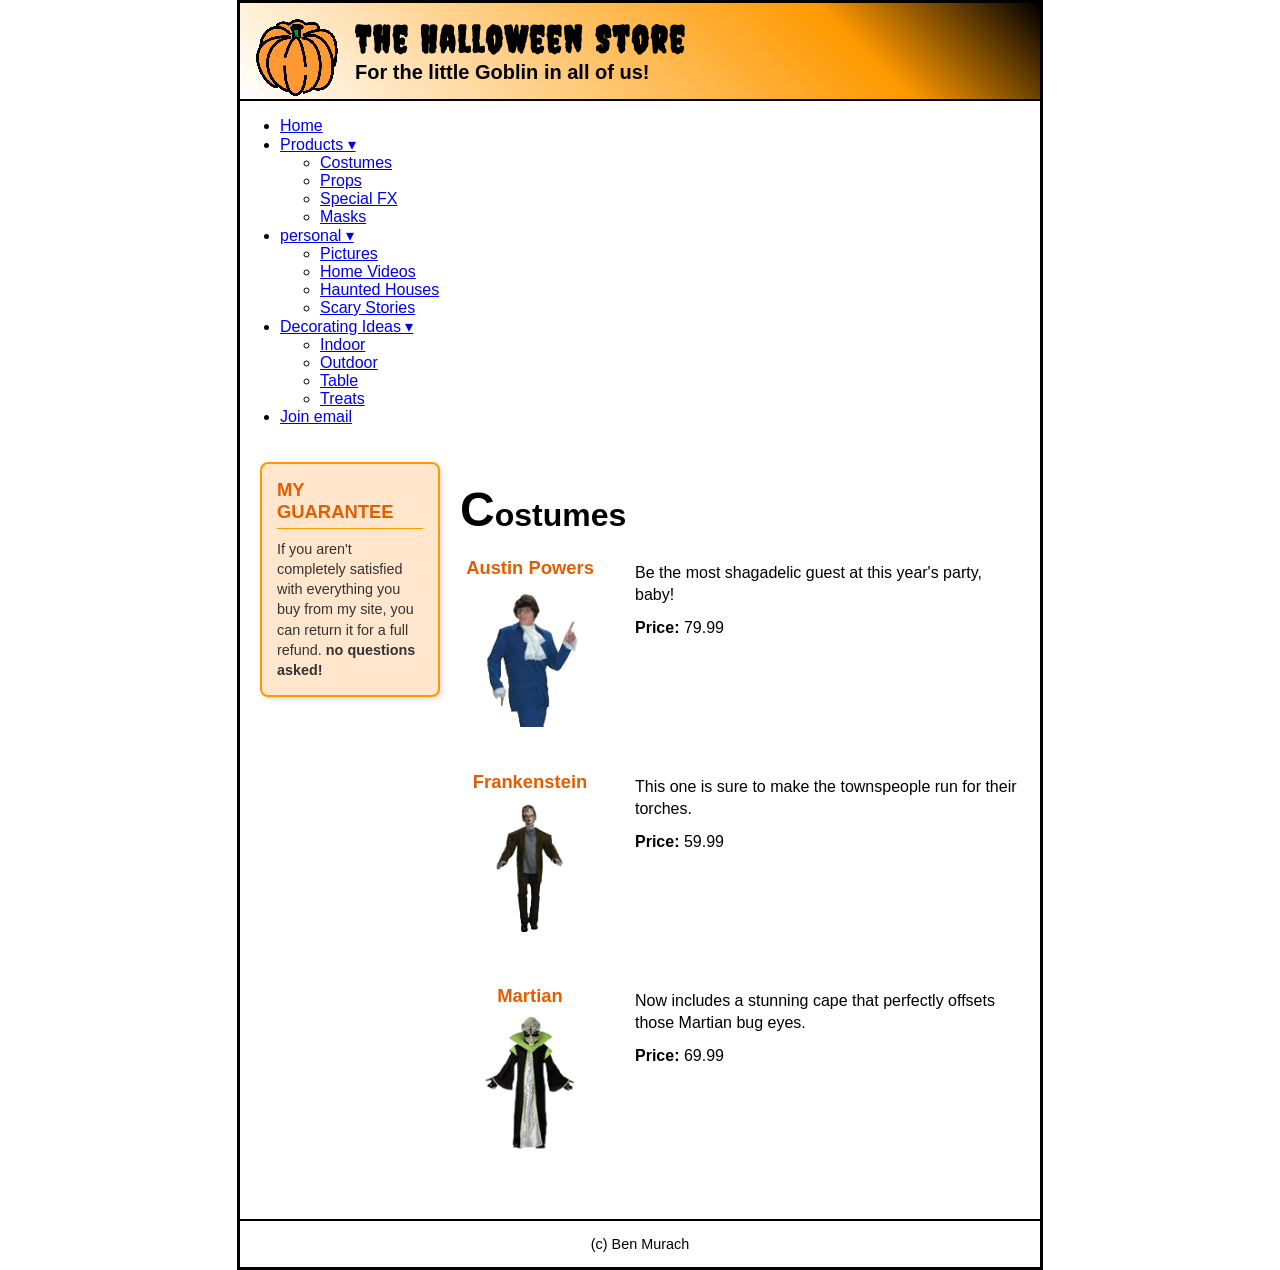
==== index.html @ 13283fae "saved" ====
<!doctype html>

<html lang="en">
  <head>
    <meta charset="UTF-8" />
    <meta name="viewport" content="width=device-width, initial-scale=1.0" />
    <title>The Halloween Store - Costumes</title>
    <link rel="preconnect" href="https://fonts.googleapis.com" />
    <link rel="preconnect" href="https://.gstatic.com" crossorigin />
    <link href="https://fonts.googleapis.com/css2?family=Creepster&display=swap" rel="stylesheet" />
    <link rel="stylesheet" href="../../styles/main.css" />
    <link rel="stylesheet" href="../../styles/menu.css" />
    <link rel="stylesheet" href="../../styles/pages.css" />
  </head>

  <body>
    <header>
      <img src="../../images/pumpkin.gif" alt="pumpkin logo" id="logo" />
      <h1>The Halloween Store</h1>
      <h2>For the little Goblin in all of us!</h2>
    </header>

    <nav class="navbar">
      <ul class="menu">
        <li><a href="../../index.html">Home</a></li>
        <li>
          <a class="current" href="../index.html">Products &#9662;</a>
          <ul class="submenu">
            <li><a class="current" href="index.html">Costumes</a></li>
            <li><a href="../props/index.html">Props</a></li>
            <li><a href="../special/index.html">Special FX</a></li>
            <li><a href="../masks/index.html">Masks</a></li>
          </ul>
        </li>
        <li>
          <a href="../../Personal/index.html">personal &#9662;</a>
          <ul class="submenu">
            <li><a href="../../personal/pictures.html">Pictures</a></li>
            <li><a href="../../personal/videos.html">Home Videos</a></li>
            <li><a href="../../personal/haunted.html">Haunted Houses</a></li>
            <li><a href="../../personal/stories.html">Scary Stories</a></li>
          </ul>
        </li>
        <li>
          <a href="../../Decorations/index.html">Decorating Ideas &#9662;</a>
          <ul class="submenu">
            <li><a href="../../decorations/indoor.html">Indoor</a></li>
            <li><a href="../../decorations/outdoor.html">Outdoor</a></li>
            <li><a href="../../decorations/table.html">Table</a></li>
            <li><a href="../../decorations/treats.html">Treats</a></li>
          </ul>
        </li>
        <li><a href="../../email/index.html">Join email</a></li>
      </ul>
    </nav>

    <main>
      <aside>
        <div class="guarantee">
          <h3>My guarantee</h3>
          <p>If you aren't completely satisfied with everything you buy from my site, you can return it for a full refund. <strong>no questions asked!</strong></p>
        </div>
      </aside>

      <!--main product section -->
      <section>
        <h1><span class="large_letter">C</span>ostumes</h1>

        <ul id="product_catalog">
          <!-- product 1: Austin Powers -->
          <li>
            <figure class="costume_thumb">
              <a href="austin.html">
                <figcaption>Austin Powers</figcaption>
                <img src="../../images/products/powers1.png" alt="Austin Powers Costume" />
              </a>
            </figure>
            <div class="costume_description">
              <p>Be the most shagadelic guest at this year's party, baby!</p>
              <p><strong>Price:</strong> 79.99</p>
            </div>
          </li>

          <!-- Product 2: Frankenstein -->
          <li>
            <figure class="costume_thumb">
              <a href="frankenstein.html">
                <figcaption>Frankenstein</figcaption>
                <img src="../../images/products/frank1.png" alt="Frankenstein Costume" />
              </a>
            </figure>
            <div class="costume_description">
              <p>This one is sure to make the townspeople run for their torches.</p>
              <p><strong>Price:</strong> 59.99</p>
            </div>
          </li>

          <!-- Product 3: Martian-->
          <li>
            <figure class="costume_thumb">
              <a href="martian.html">
                <figcaption>Martian</figcaption>
                <img src="../../images/products/martian1.png" alt="Martian Costume" />
              </a>
            </figure>
            <div class="costume_description">
              <p>Now includes a stunning cape that perfectly offsets those Martian bug eyes.</p>
              <p><strong>Price:</strong> 69.99</p>
            </div>
          </li>
        </ul>
      </section>
    </main>

    <footer>
      <p>(c) Ben Murach</p>
    </footer>
  </body>
</html>
---- styles/main.css ----
html {
    background-color: white;
}
body {
     font-family: sans-serif;
     background-color: white;
     padding: 0;
     border: 3px solid black;
     width: 800px;
     margin: 0 auto;
}


h1, h2, h3, p {
    margin: 0;
    padding: 0;
}

/* Header section */ 
header {
   padding: 15px;
   background-image: linear-gradient(45deg, white 0%, #ff9900 75%, black 100%);
   border-bottom: 2px solid black;
}
header img {
    float: left;
   margin-right: 15px;
}
/* Apply creepster font to the first heading in the header */
header h1 {
           font-family: 'Creepster', cursive, sans-serif;
           font-size: 230%;
           letter-spacing: 2px;
          margin: 0;
}

header h2 {
           font-size: 125%;
           margin: 0;
}

/* Horizontal navigation Bar */
#nav_menu ul {
    list-style-type: none;
    margin: 0;
    padding: 0;
    position: relative;
}

#nav_menu > ul {
    display: flex;
    justify-content: space-around;
    background-color: #000000;
}

#nav_menu ul li {
    position: relative;
}

#nav_menu ul li a {
    display: block;
    color: white;
    text-align: center;
    padding: 10px 15px;
    text-decoration: none;
    font-weight: bold;
}

#nav_menu a.current {
    color: #ff9900;
}

/* dropdown sub-menu style */
#nav_menu ul ul {
    display: none;
    position: absolute;
    top: 100%;
    left: 0;
    background-color: #000000;
    min-width: 160px;
    z-index: 100;
}

#nav_menu ul li:hover > ul {
    display: block;
}

#nav_menu ul ul li {
    width: 100%;
}

#nav_menu ul ul li a {
    padding: 10px 15px;
    text-align: left;
}

#nav_menu ul ul li a:hover {
    background-color: #333333;
}
    
/* main content headings */
section h1 {
    font-size: 2em;
    margin: 20px 0;
}

/* Big initial letter style for the h1 page heading */
.large_letter {
    font-size: 150%;
}

/* product catalog list layout */
#product_catalog {
    list-style-type: none;
    margin: 0;
    padding: 0;
}

#product_catalog li {
   overflow: hidden;
   margin-bottom: 30px;
   padding-bottom: 10px;
}


/* Figure laypout floating to the left of the item text description */
.costume_thumb {
    float: left;
    width: 140px;
    margin: 0 25px 0 0;
    padding: 0;
    text-align: center;
}

.costume_thumb a {
    text-decoration: none;
    display: block;
}

/* figcaption text color (pure orange mixed with 10% black) */
.costume_thumb figcaption {
    font-weight: bold;
    font-size: 1.15em;
    margin-bottom: 8px;
    color: #e65c00;
}

.costume_thumb img {
    max-width: 100%;
    height: auto;
    display: inline-block;
}

/* Description and prices container alignment */
.costume_description {
    overflow: hidden;
    padding-top: 5px;
}

.costume_description p {
    margin: 0 0 10px 10px;
    line-height: 1.4;
}

/* sidebar aside layout elements */
aside {
    float: left;
    width: 180px;
    padding: 20px 0 20px 20px;
}

.guarantee {
    background-color: #ffe6cc;
    border: 2px solid #ff9900;
    border-radius: 8px;
    padding: 15px;
    margin-bottom: 20px;
    box-shadow: 2px 2px 5px rgba(0, 0, 0, 0.15);
}

.guarantee h3 {
    color: #e65c00;
    font-size: 1.15em;
    font-weight: bold;
    text-transform: uppercase;
    margin-bottom: 10px;
    border-bottom: 1px solid #ff9900;
    padding-bottom: 5px;
}

.guarantee p {
    font-size: 0.9em;
    line-height: 1.4;
    color: #333333;
}

/* float correction layout properties for parent containers elements */
main {
    clear: both;
    overflow: hidden;
}

section {
    float: right;
    width: 560px;
    padding: 20px;
}

/*footer section */
footer {
    clear: both;
    padding: 15px 25px;
    background-image: 45 deg, black 0%, #ff9900 25% white 100%;
    border-top: 2px solid black;
    text-align: center;
    font-size: 90%;
}
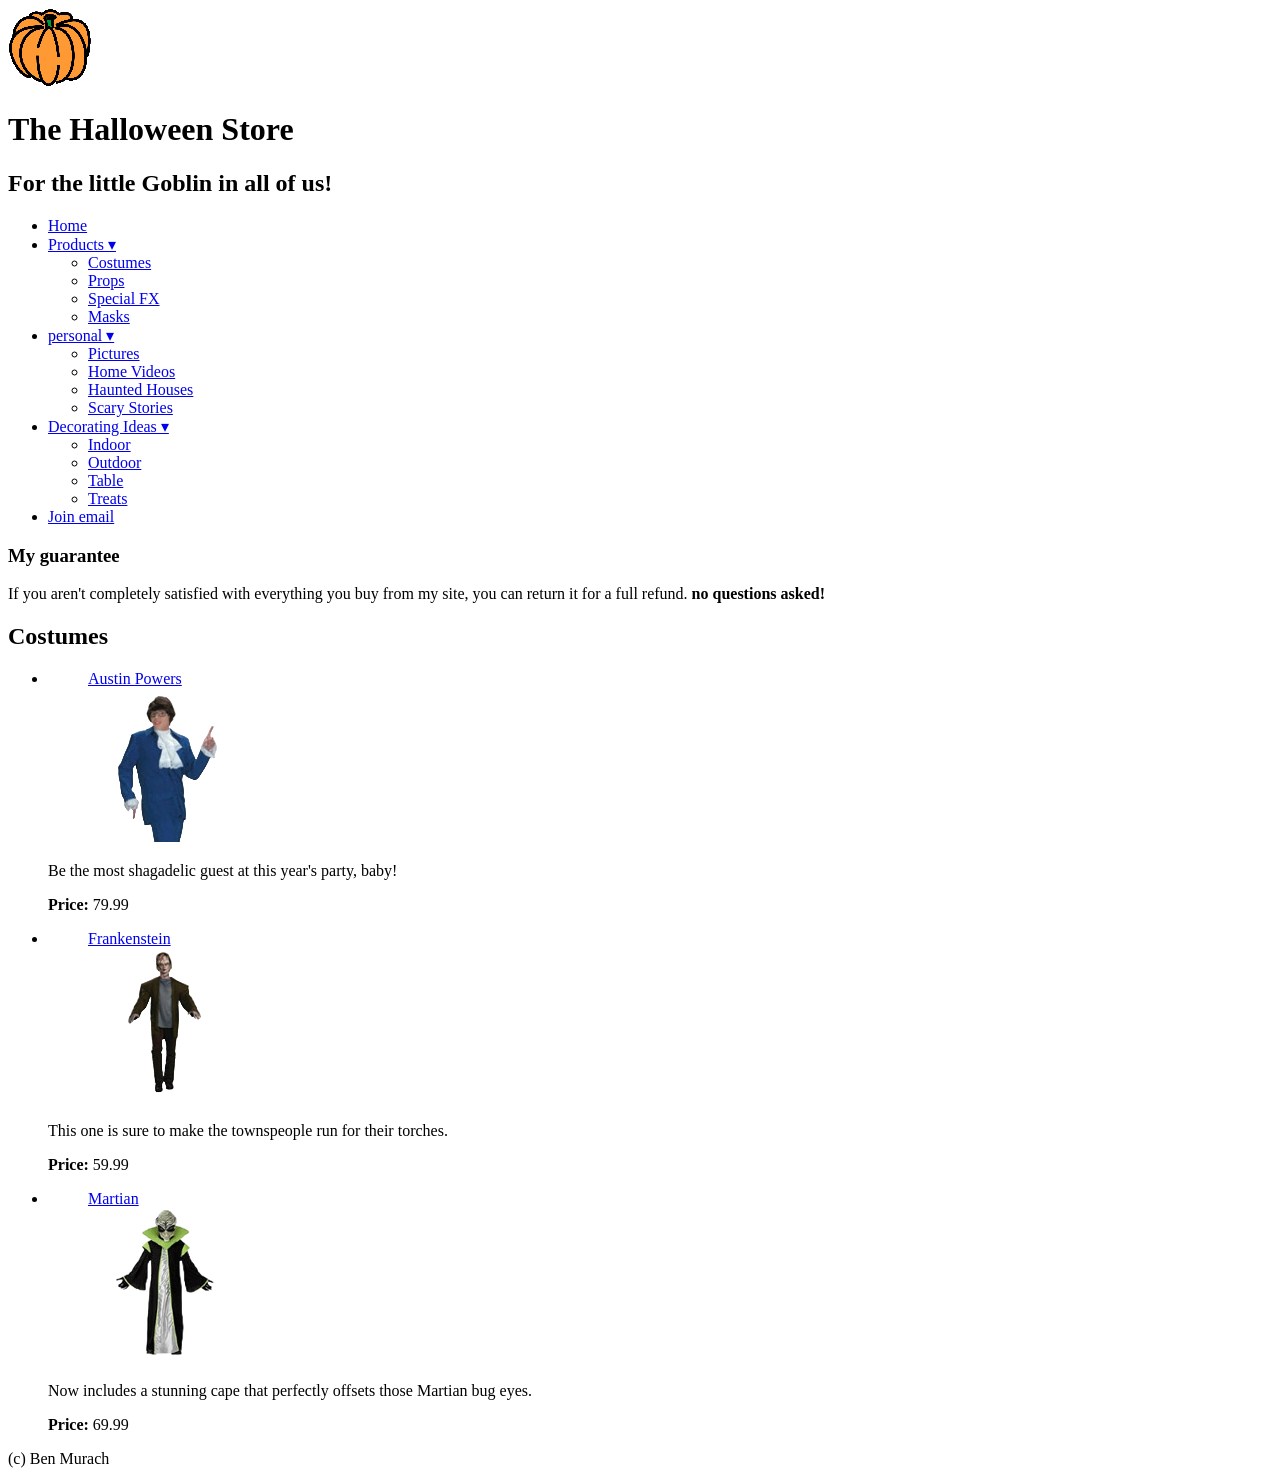
==== commit 3b20ec69: "updates" ====
--- a/index.html
+++ b/index.html
@@ -8,14 +8,14 @@
     <link rel="preconnect" href="https://fonts.googleapis.com" />
     <link rel="preconnect" href="https://.gstatic.com" crossorigin />
     <link href="https://fonts.googleapis.com/css2?family=Creepster&display=swap" rel="stylesheet" />
-    <link rel="stylesheet" href="../../styles/main.css" />
+    <link rel="stylesheet" href="../..styles/main.css" />
     <link rel="stylesheet" href="../../styles/menu.css" />
     <link rel="stylesheet" href="../../styles/pages.css" />
   </head>
 
   <body>
     <header>
-      <img src="../../images/pumpkin.gif" alt="pumpkin logo" id="logo" />
+      <img src="../images/pumpkin.gif" alt="pumpkin logo" id="logo" />
       <h1>The Halloween Store</h1>
       <h2>For the little Goblin in all of us!</h2>
     </header>
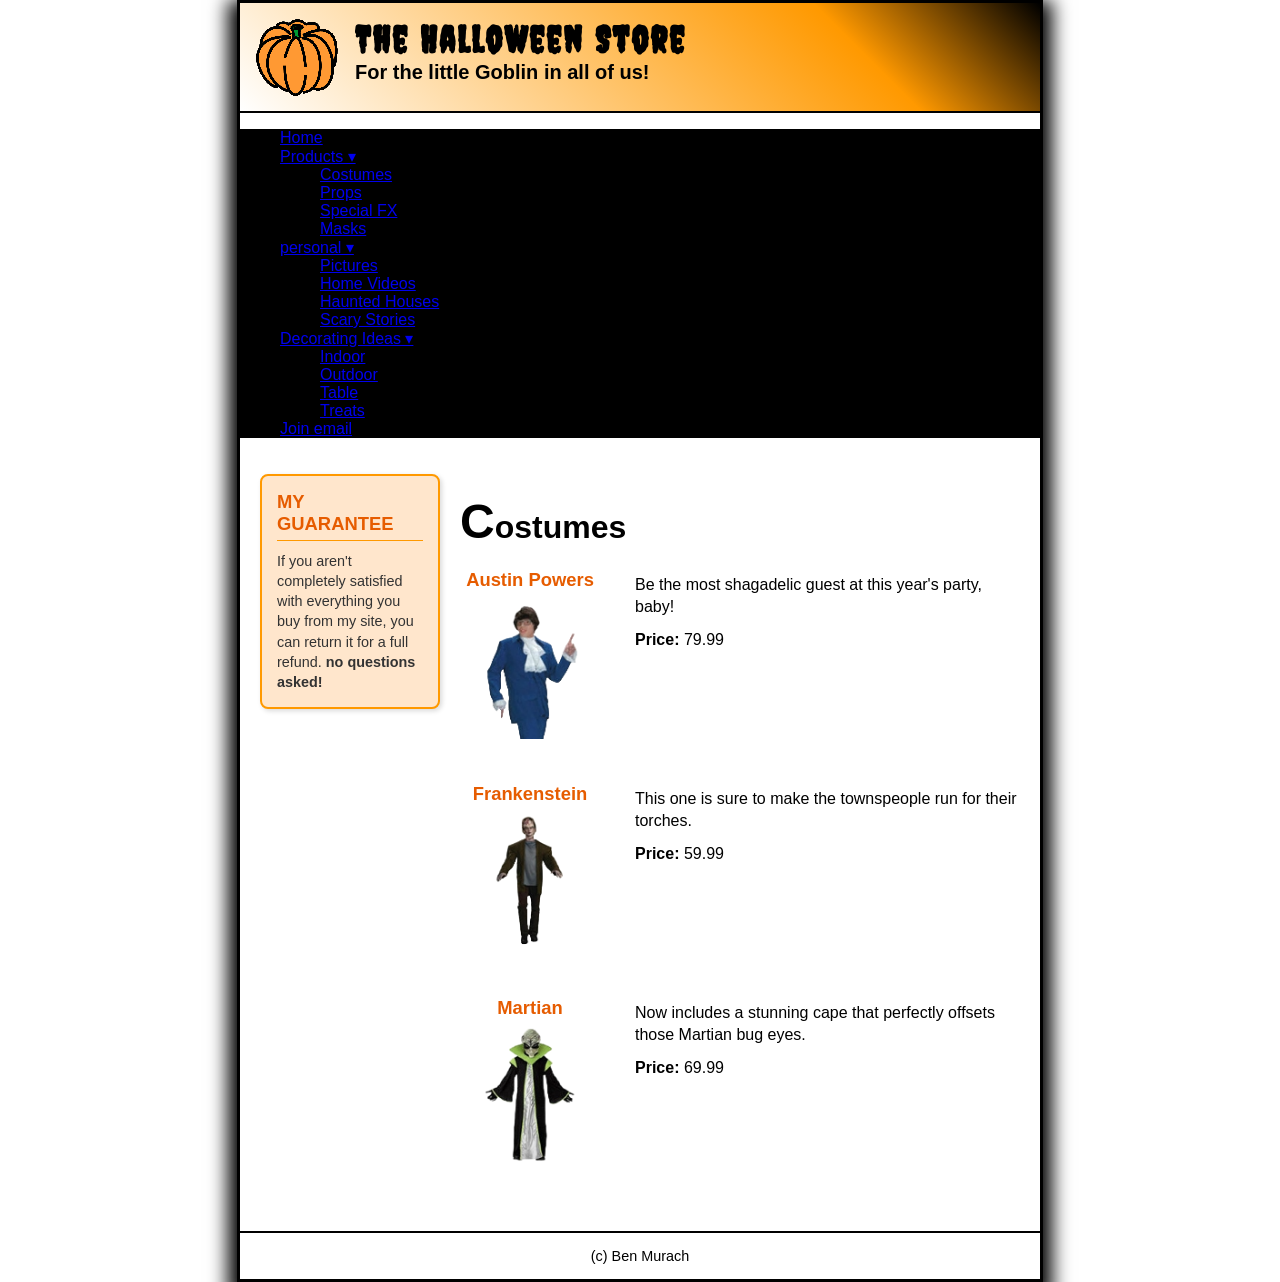
==== commit 15f0c5bd: "saved" ====
--- a/index.html
+++ b/index.html
@@ -8,21 +8,21 @@
     <link rel="preconnect" href="https://fonts.googleapis.com" />
     <link rel="preconnect" href="https://.gstatic.com" crossorigin />
     <link href="https://fonts.googleapis.com/css2?family=Creepster&display=swap" rel="stylesheet" />
-    <link rel="stylesheet" href="../..styles/main.css" />
-    <link rel="stylesheet" href="../../styles/menu.css" />
-    <link rel="stylesheet" href="../../styles/pages.css" />
+    <link rel="stylesheet" href="styles/main.css" />
+    <link rel="stylesheet" href="styles/menu.css" />
+    <link rel="stylesheet" href="styles/pages.css" />
   </head>
 
   <body>
     <header>
-      <img src="../images/pumpkin.gif" alt="pumpkin logo" id="logo" />
-      <h1>The Halloween Store</h1>
-      <h2>For the little Goblin in all of us!</h2>
+      <img src="images/pumpkin.gif" alt="pumpkin logo" />
+      <h2>The Halloween Store</h2>
+      <h3>For the little Goblin in all of us!</h3>
     </header>
 
     <nav class="navbar">
       <ul class="menu">
-        <li><a href="../../index.html">Home</a></li>
+        <li><a href="index.html">Home</a></li>
         <li>
           <a class="current" href="../index.html">Products &#9662;</a>
           <ul class="submenu">
--- a/styles/main.css
+++ b/styles/main.css
@@ -0,0 +1,225 @@
+html {
+    background-color: white;
+}
+body {
+     font-family: Verdana, Arial, Helvetica, sans-serif;
+     box-shadow: 0 9px 18px 9px;
+     border: 3px solid black;
+     width: 800px;
+     margin: 0 auto;
+}
+
+
+h1, h2, h3, p {
+    margin: 0;
+    padding: 0;
+}
+
+/* Header section */ 
+header {
+   padding: 15px;
+   background-image: linear-gradient(45deg, white 0%, #ff9900 75%, black 100%);
+   border-bottom: 2px solid black;
+   overflow: auto;
+}
+
+header img {
+    float: left;
+   margin-right: 15px;
+}
+
+/* Apply creepster font to the first heading in the header */
+header h1, header h2 {
+           font-family: 'Creepster', cursive, sans-serif;
+           font-size: 230%;
+           letter-spacing: 2px;
+          margin: 0;
+}
+
+header h3 {
+           font-size: 125%;
+           margin: 0;
+}
+
+/* Horizontal navigation bar */
+nav {
+    background-color: black;
+}
+
+#nav_menu ul {
+    list-style-type: none;
+    margin: 0;
+    padding: 0;
+   display: flex;
+   justify-content: space-around;
+}
+
+#nav > ul > li {
+    position: relative;
+}
+
+#nav_menu ul li a {
+    display: block;
+    color: white;
+    padding: 12px 20px;
+    text-decoration: none;
+    font-weight: bold;
+}
+
+#nav_menu a.current {
+    color: #ff9900;
+}
+
+/* dropdown sub-menu style */
+#nav_menu ul ul {
+    display: none;
+    position: absolute;
+    top: 100%;
+    left: 0;
+    background-color: #000000;
+    min-width: 160px;
+    z-index: 100;
+}
+
+#nav_menu ul li:hover > ul {
+    display: block;
+}
+
+#nav_menu ul ul li {
+    width: 100%;
+}
+
+#nav_menu ul ul li a {
+    padding: 10px 15px;
+    text-align: left;
+}
+
+#nav_menu ul ul li a:hover {
+    background-color: #333333;
+}
+    
+/* main content headings */
+section h1 {
+    font-size: 2em;
+    margin: 20px 0;
+}
+
+/* Big initial letter style for the h1 page heading */
+.large_letter {
+    font-size: 150%;
+}
+
+/* product catalog list layout */
+#product_catalog {
+    list-style-type: none;
+    margin: 0;
+    padding: 0;
+}
+
+#product_catalog li {
+   overflow: hidden;
+   margin-bottom: 30px;
+   padding-bottom: 10px;
+}
+
+
+/* Figure laypout floating to the left of the item text description */
+.costume_thumb {
+    float: left;
+    width: 140px;
+    margin: 0 25px 0 0;
+    padding: 0;
+    text-align: center;
+}
+
+.costume_thumb a {
+    text-decoration: none;
+    display: block;
+}
+
+/* figcaption text color (pure orange mixed with 10% black) */
+.costume_thumb figcaption {
+    font-weight: bold;
+    font-size: 1.15em;
+    margin-bottom: 8px;
+    color: #e65c00;
+}
+
+.costume_thumb img {
+    max-width: 100%;
+    height: auto;
+    display: inline-block;
+}
+
+/* Description and prices container alignment */
+.costume_description {
+    overflow: hidden;
+    padding-top: 5px;
+}
+
+.costume_description p {
+    margin: 0 0 10px 10px;
+    line-height: 1.4;
+}
+
+/* sidebar aside layout elements */
+aside {
+    float: left;
+    width: 180px;
+    padding: 20px 0 20px 20px;
+}
+
+.guarantee {
+    background-color: #ffe6cc;
+    border: 2px solid #ff9900;
+    border-radius: 8px;
+    padding: 15px;
+    margin-bottom: 20px;
+    box-shadow: 2px 2px 5px rgba(0, 0, 0, 0.15);
+}
+
+.guarantee h3 {
+    color: #e65c00;
+    font-size: 1.15em;
+    font-weight: bold;
+    text-transform: uppercase;
+    margin-bottom: 10px;
+    border-bottom: 1px solid #ff9900;
+    padding-bottom: 5px;
+}
+
+.guarantee p {
+    font-size: 0.9em;
+    line-height: 1.4;
+    color: #333333;
+}
+
+/* float correction layout properties for parent containers elements */
+main {
+    clear: both;
+    overflow: hidden;
+}
+
+section {
+    float: right;
+    width: 560px;
+    padding: 20px;
+}
+
+/*footer section */
+footer {
+    clear: both;
+    padding: 15px 25px;
+    background-image: 45 deg, black 0%, #ff9900 25% white 100%;
+    border-top: 2px solid black;
+    text-align: center;
+    font-size: 90%;
+}
+
+
+
+
+
+
+
+
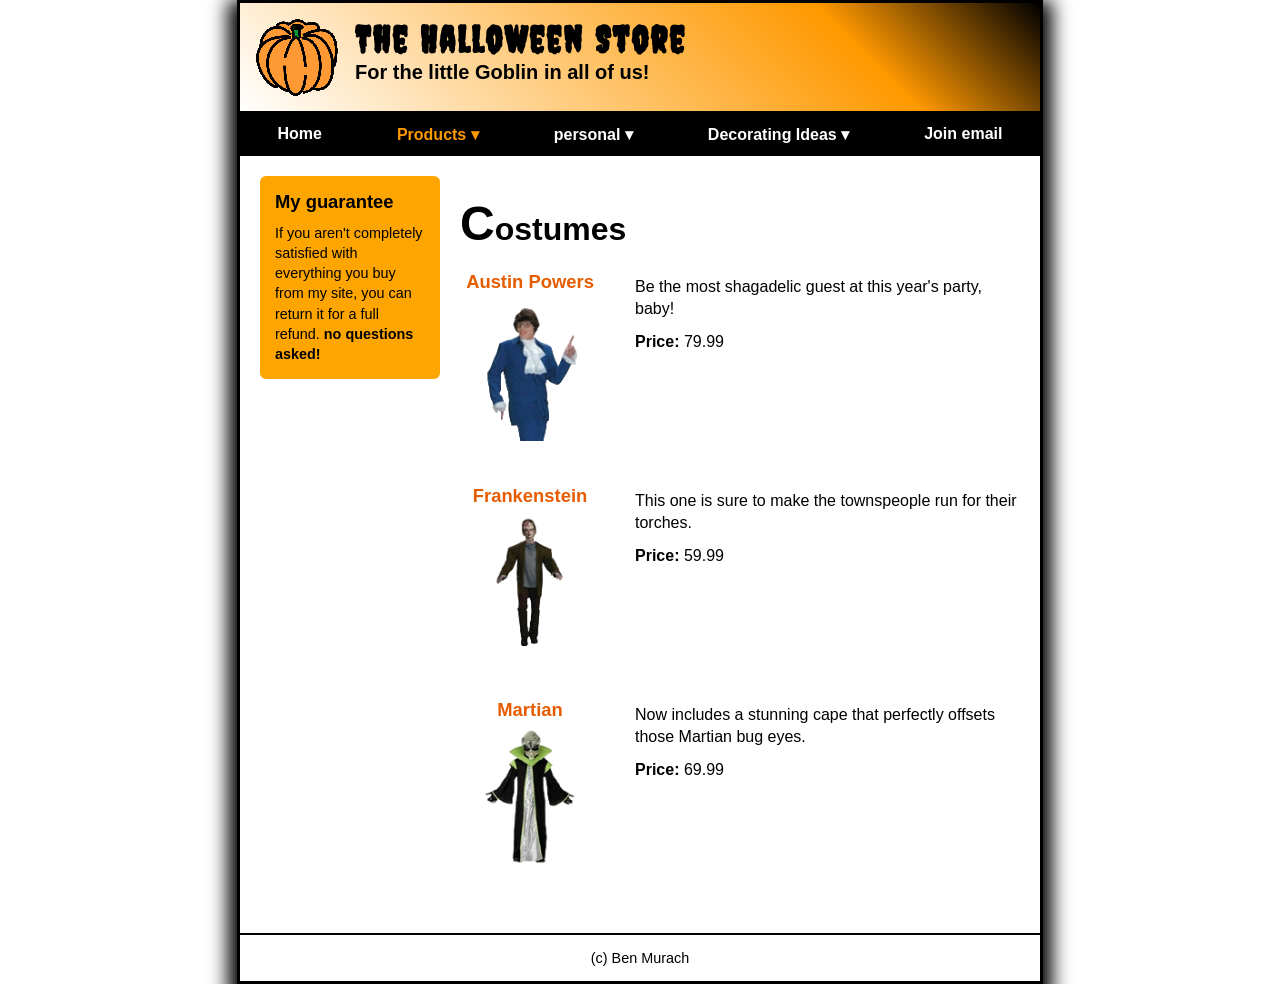
==== commit 2b2f3905: "saved" ====
--- a/index.html
+++ b/index.html
@@ -24,12 +24,12 @@
       <ul class="menu">
         <li><a href="index.html">Home</a></li>
         <li>
-          <a class="current" href="../index.html">Products &#9662;</a>
+          <a class="current" href="products/index.html">Products &#9662;</a>
           <ul class="submenu">
-            <li><a class="current" href="index.html">Costumes</a></li>
-            <li><a href="../props/index.html">Props</a></li>
-            <li><a href="../special/index.html">Special FX</a></li>
-            <li><a href="../masks/index.html">Masks</a></li>
+            <li><a href="products/costumes/index.html">Costumes</a></li>
+            <li><a href="products/props/index.html">Props</a></li>
+            <li><a href="products/special/index.html">Special FX</a></li>
+            <li><a href="products/masks/index.html">Masks</a></li>
           </ul>
         </li>
         <li>
@@ -72,7 +72,7 @@
             <figure class="costume_thumb">
               <a href="austin.html">
                 <figcaption>Austin Powers</figcaption>
-                <img src="../../images/products/powers1.png" alt="Austin Powers Costume" />
+                <img src="images/products/powers1.png" alt="Austin Powers Costume" />
               </a>
             </figure>
             <div class="costume_description">
@@ -86,7 +86,7 @@
             <figure class="costume_thumb">
               <a href="frankenstein.html">
                 <figcaption>Frankenstein</figcaption>
-                <img src="../../images/products/frank1.png" alt="Frankenstein Costume" />
+                <img src="images/products/frank1.png" alt="Frankenstein Costume" />
               </a>
             </figure>
             <div class="costume_description">
@@ -100,7 +100,7 @@
             <figure class="costume_thumb">
               <a href="martian.html">
                 <figcaption>Martian</figcaption>
-                <img src="../../images/products/martian1.png" alt="Martian Costume" />
+                <img src="images/products/martian1.png" alt="Martian Costume" />
               </a>
             </figure>
             <div class="costume_description">
--- a/styles/main.css
+++ b/styles/main.css
@@ -42,11 +42,11 @@
 }
 
 /* Horizontal navigation bar */
-nav {
+nav, .navbar {
     background-color: black;
 }
 
-#nav_menu ul {
+nav > ul, .navbar > ul {
     list-style-type: none;
     margin: 0;
     padding: 0;
@@ -54,11 +54,11 @@
    justify-content: space-around;
 }
 
-#nav > ul > li {
+nav > ul > li, .navbar > ul > li {
     position: relative;
 }
 
-#nav_menu ul li a {
+nav ul li a, .navbar ul li a {
     display: block;
     color: white;
     padding: 12px 20px;
@@ -66,36 +66,43 @@
     font-weight: bold;
 }
 
-#nav_menu a.current {
+nav a.current,
+nav ul li a:hover,
+.navbar a.current,
+.navbar ul li a:hover {
     color: #ff9900;
 }
 
 /* dropdown sub-menu style */
-#nav_menu ul ul {
+nav ul ul, .navbar ul ul {
     display: none;
     position: absolute;
     top: 100%;
     left: 0;
     background-color: #000000;
+    list-style-type: none;
+    margin: 0;
+    padding: 0;
     min-width: 160px;
     z-index: 100;
 }
 
-#nav_menu ul li:hover > ul {
+nav ul li:hover > ul, .navbar ul li:hover > ul {
     display: block;
 }
 
-#nav_menu ul ul li {
+nav ul ul li, .navbar ul ul li {
     width: 100%;
 }
 
-#nav_menu ul ul li a {
+nav ul ul li a, .navbar ul ul li a {
     padding: 10px 15px;
     text-align: left;
 }
 
-#nav_menu ul ul li a:hover {
+nav ul ul li a:hover, .navbar ul ul li a:hover {
     background-color: #333333;
+    color: white;
 }
     
 /* main content headings */
@@ -170,28 +177,23 @@
 }
 
 .guarantee {
-    background-color: #ffe6cc;
-    border: 2px solid #ff9900;
-    border-radius: 8px;
+    background-color: #ffa500;
+    border-radius: 6px;
     padding: 15px;
     margin-bottom: 20px;
-    box-shadow: 2px 2px 5px rgba(0, 0, 0, 0.15);
 }
 
 .guarantee h3 {
-    color: #e65c00;
+    color: black;
     font-size: 1.15em;
     font-weight: bold;
-    text-transform: uppercase;
     margin-bottom: 10px;
-    border-bottom: 1px solid #ff9900;
-    padding-bottom: 5px;
 }
 
 .guarantee p {
     font-size: 0.9em;
     line-height: 1.4;
-    color: #333333;
+    color: black;
 }
 
 /* float correction layout properties for parent containers elements */
@@ -223,3 +225,8 @@
 
 
 
+
+
+
+
+
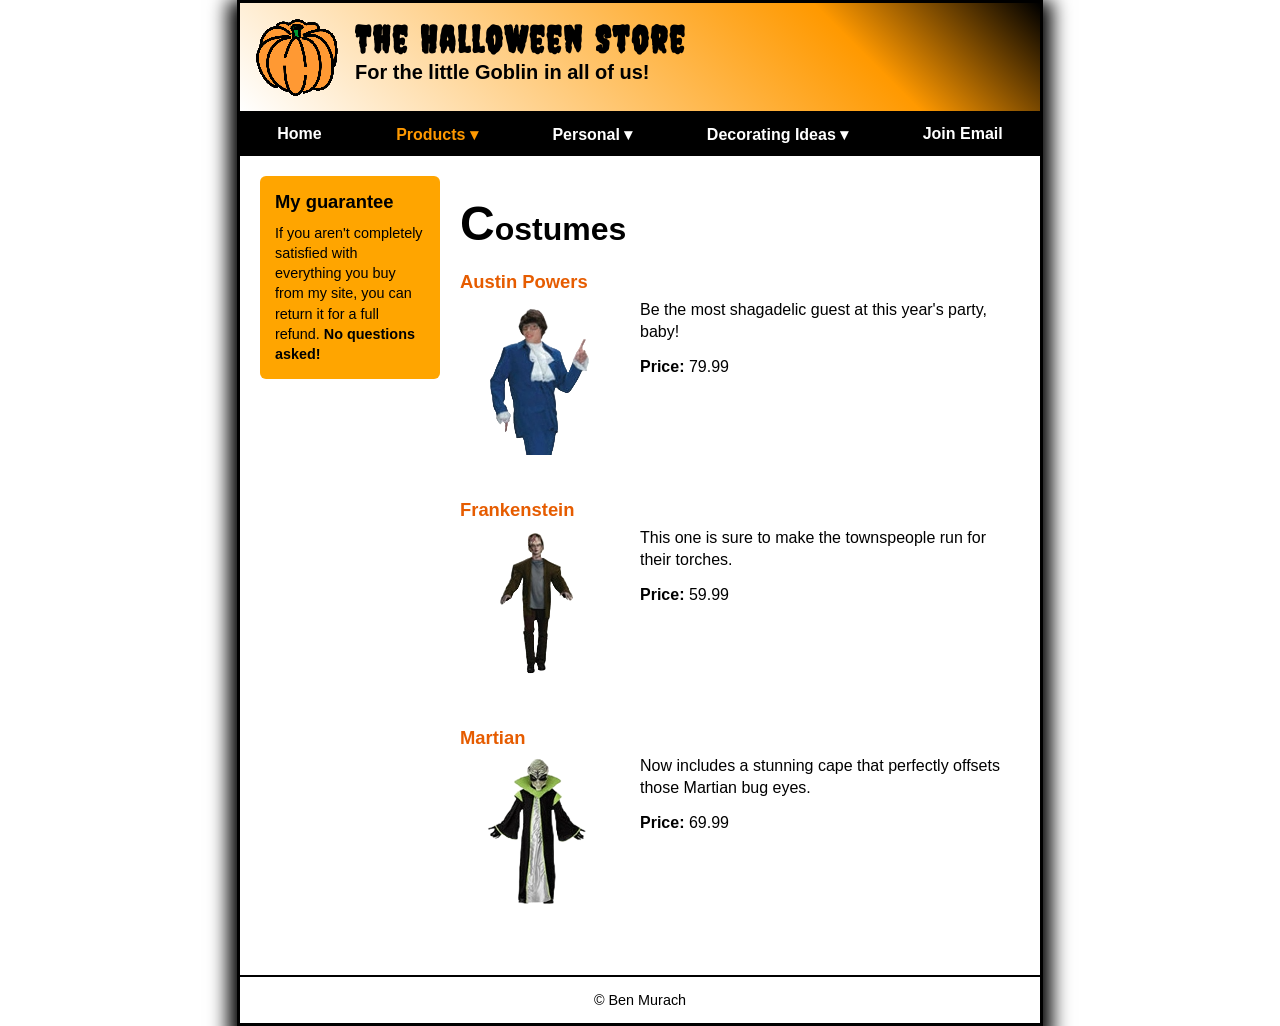
==== commit a391111a: "saved" ====
--- a/index.html
+++ b/index.html
@@ -33,7 +33,7 @@
           </ul>
         </li>
         <li>
-          <a href="../../Personal/index.html">personal &#9662;</a>
+          <a href="../../Personal/index.html">Personal &#9662;</a>
           <ul class="submenu">
             <li><a href="../../personal/pictures.html">Pictures</a></li>
             <li><a href="../../personal/videos.html">Home Videos</a></li>
@@ -50,7 +50,7 @@
             <li><a href="../../decorations/treats.html">Treats</a></li>
           </ul>
         </li>
-        <li><a href="../../email/index.html">Join email</a></li>
+        <li><a href="../../email/index.html">Join Email</a></li>
       </ul>
     </nav>
 
@@ -58,7 +58,7 @@
       <aside>
         <div class="guarantee">
           <h3>My guarantee</h3>
-          <p>If you aren't completely satisfied with everything you buy from my site, you can return it for a full refund. <strong>no questions asked!</strong></p>
+          <p>If you aren't completely satisfied with everything you buy from my site, you can return it for a full refund. <strong>No questions asked!</strong></p>
         </div>
       </aside>
 
@@ -113,7 +113,7 @@
     </main>
 
     <footer>
-      <p>(c) Ben Murach</p>
+      <p>&copy; Ben Murach</p>
     </footer>
   </body>
 </html>
--- a/styles/main.css
+++ b/styles/main.css
@@ -133,10 +133,10 @@
 /* Figure laypout floating to the left of the item text description */
 .costume_thumb {
     float: left;
-    width: 140px;
-    margin: 0 25px 0 0;
-    padding: 0;
-    text-align: center;
+    width: 160px;
+    margin: 0 20px 0 0;
+    padding: 0;
+    text-align: left;
 }
 
 .costume_thumb a {
@@ -161,11 +161,11 @@
 /* Description and prices container alignment */
 .costume_description {
     overflow: hidden;
-    padding-top: 5px;
+    padding-top: 28px;
 }
 
 .costume_description p {
-    margin: 0 0 10px 10px;
+    margin: 0 0 12px 0px;
     line-height: 1.4;
 }
 
